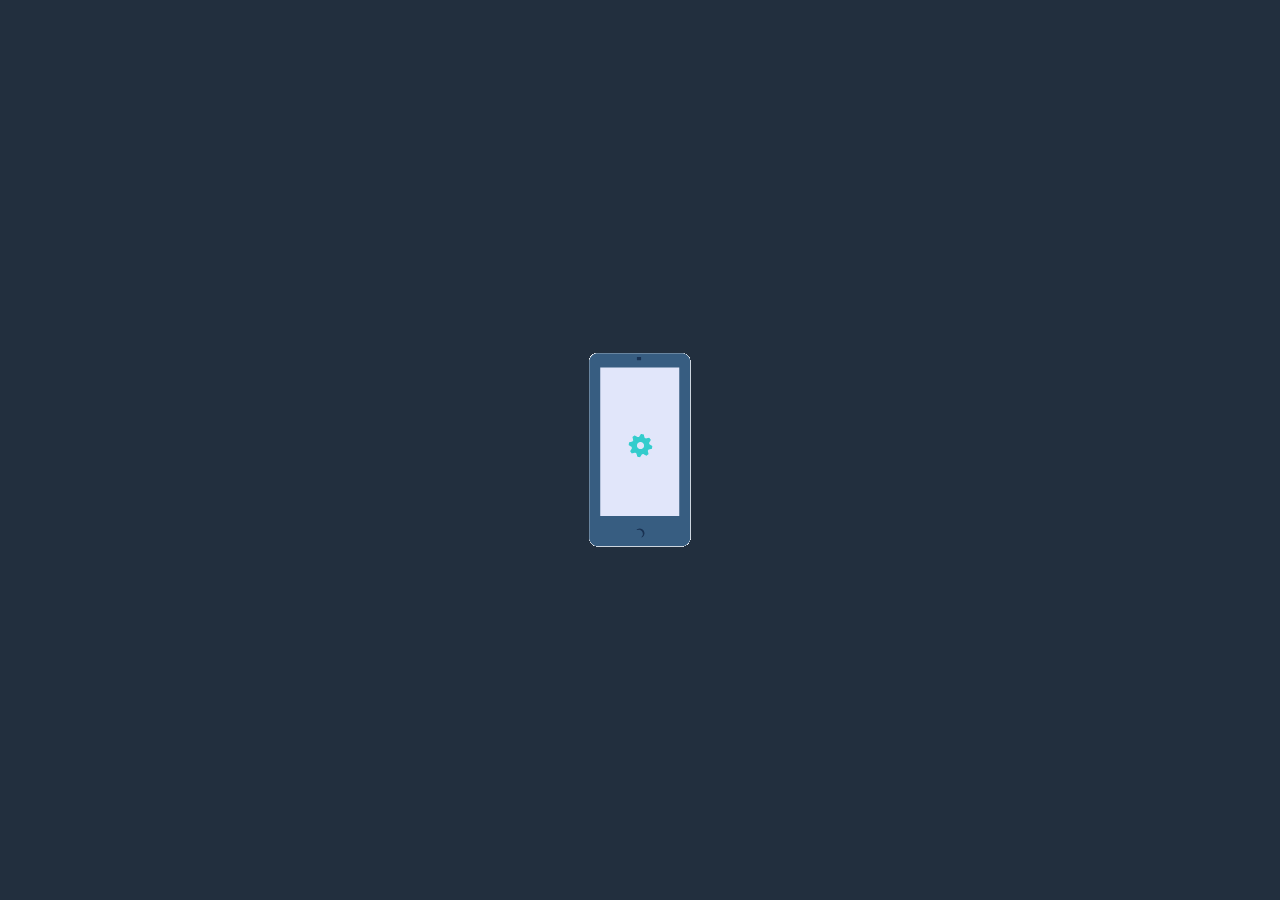
==== index.html @ bd63bb12 "added" ====
<!DOCTYPE html>
<html lang="en">
<head>
    <meta charset="UTF-8">
    <meta http-equiv="X-UA-Compatible" content="IE=edge">
    <meta name="viewport" content="width=device-width, initial-scale=1.0">
    <title>Главная</title>
    <link rel="stylesheet" href="https://pro.fontawesome.com/releases/v5.10.0/css/all.css" integrity="sha384-AYmEC3Yw5cVb3ZcuHtOA93w35dYTsvhLPVnYs9eStHfGJvOvKxVfELGroGkvsg+p" crossorigin="anonymous"/>
    <link rel="stylesheet" href="assets/style/css/style.css">   
</head>
<body class="home-page">
    <div class="loader">
        <img src="assets/video/LV41.gif" alt="">
    </div>

    <main>
        <div class="container">
            <img class="developer" src="https://res.cloudinary.com/mohin-in/image/upload/v1600498904/main/hero.gif" alt="">        
           <div class="title">
            <h1 class="title__text">Привет!</h1>
            <h1 class="title__text typed"></h1>
           </div>
           <a href="./project/portfolio.html" class="started">
               <button class="started__btn">просмотреть портфолио</button>
           </ф>
        </div>       
        <div class="sub-info">
            <div class="sub-info-item">
                Более 30 проектов
                <div class="anim-bg"></div>
            </div>
            <div class="sub-info-item">
                Чистый и Понятий
                <div class="anim-bg"></div>
            </div>
            <div class="sub-info-item">
                Бистро и Качественно
                <div class="anim-bg"></div>
            </div>
            <div class="sub-info-item end-item">
                Ответственность
                <div class="anim-bg"></div>
            </div>
        </div>
    </main>

    <script src="assets/js/typed.js"></script>
    <script src="assets/js/index.js"></script>
    <script src="assets/js/loader.js"></script>
</body>
</html>
---- assets/style/css/style.css ----
:root {
  --primary: #222f3e;
  --primary-light: #576574;
  --white: #fff;
  --blue: #2980b9;
  --animation-curve: cubic-bezier(0.12, 0.7, 0.74, 0.71);
}

@font-face {
  font-family: 'Poppins';
  src: url("../../assets/fonts/Poppins-Light.woff2") format("woff2");
  font-weight: 300;
  font-style: normal;
}

@font-face {
  font-family: 'Poppins';
  src: url("../../assets/fonts/Poppins-Regular.woff2") format("woff2");
  font-weight: 400;
  font-style: normal;
}

@font-face {
  font-family: 'Poppins';
  src: url("../../assets/fonts/Poppins-Medium.woff2") format("woff2");
  font-weight: 500;
  font-style: normal;
}

@font-face {
  font-family: 'Poppins';
  src: url("../../assets/fonts/Poppins-SemiBold.woff2") format("woff2");
  font-weight: 600;
  font-style: normal;
}

@font-face {
  font-family: 'Poppins';
  src: url("../../assets/fonts/Poppins-ExtraBold.woff2") format("woff2");
  font-weight: 700;
  font-style: normal;
}

@keyframes blink {
  0% {
    opacity: 1;
  }
  50% {
    opacity: 0;
  }
  100% {
    opacity: 1;
  }
}

@-webkit-keyframes blink {
  0% {
    opacity: 1;
  }
  50% {
    opacity: 0;
  }
  100% {
    opacity: 1;
  }
}

@-webkit-keyframes scaling {
  0% {
    -webkit-transform: scale(1);
            transform: scale(1);
    background-color: #2980b9;
  }
  100% {
    -webkit-transform: scale(2);
            transform: scale(2);
    background-color: rgba(245, 0, 182, 0);
  }
}

@keyframes scaling {
  0% {
    -webkit-transform: scale(1);
            transform: scale(1);
    background-color: #2980b9;
  }
  100% {
    -webkit-transform: scale(2);
            transform: scale(2);
    background-color: rgba(245, 0, 182, 0);
  }
}

@-webkit-keyframes phone {
  0% {
    -webkit-transform: scale(1);
            transform: scale(1);
  }
  100% {
    -webkit-transform: scale(1.5);
            transform: scale(1.5);
  }
}

@keyframes phone {
  0% {
    -webkit-transform: scale(1);
            transform: scale(1);
  }
  100% {
    -webkit-transform: scale(1.5);
            transform: scale(1.5);
  }
}

* {
  margin: 0;
  padding: 0;
  -webkit-box-sizing: border-box;
          box-sizing: border-box;
}

::-webkit-scrollbar {
  width: 6px;
}

::-webkit-scrollbar-thumb {
  background: var(--primary-light);
  -webkit-box-shadow: 0px 0px 10px 4px var(--blue);
          box-shadow: 0px 0px 10px 4px var(--blue);
  -webkit-border-radius: 5px;
          border-radius: 5px;
}

body {
  height: 100vh;
  font-family: 'Poppins', sans-serif;
  position: relative;
}

.home-page {
  overflow: hidden;
}

.container {
  max-width: 1260px;
  margin: 0 auto;
}

button {
  outline: none;
  border: none;
}

a {
  text-decoration: none;
}

.loader {
  position: absolute;
  top: 0;
  left: 0;
  width: 100%;
  height: 100%;
  background-color: var(--primary);
  display: -webkit-box;
  display: -webkit-flex;
  display: -ms-flexbox;
  display: flex;
  -webkit-box-align: center;
  -webkit-align-items: center;
      -ms-flex-align: center;
          align-items: center;
  -webkit-box-pack: center;
  -webkit-justify-content: center;
      -ms-flex-pack: center;
          justify-content: center;
  z-index: 99;
}

main {
  width: 100%;
  height: 100%;
  padding-top: 50px;
  position: relative;
}

main .title__text {
  color: var(--primary-light);
  font-weight: 700;
  font-size: 64px;
}

main .typed {
  color: var(--primary);
  margin-top: 25px;
  font-size: 56px;
  margin-bottom: 100px;
}

main .started__btn {
  width: 350px;
  height: 60px;
  border: none;
  outline: none;
  text-transform: uppercase;
  font-size: 18px;
  font-weight: 600;
  cursor: pointer;
  background-color: var(--primary-light);
  color: var(--white);
  -webkit-transition: .3s ease-in-out;
  -o-transition: .3s ease-in-out;
  transition: .3s ease-in-out;
  -webkit-border-radius: 25px;
          border-radius: 25px;
}

main .started__btn:hover {
  background-color: var(--primary);
}

main .developer {
  position: absolute;
  bottom: 0;
  right: 0;
  z-index: -2;
}

main .sub-info {
  position: absolute;
  left: 0;
  bottom: 0;
  width: 100%;
  display: -webkit-box;
  display: -webkit-flex;
  display: -ms-flexbox;
  display: flex;
  overflow: hidden;
}

main .sub-info-item {
  width: 25%;
  height: 100px;
  background-color: #0009;
  display: -webkit-box;
  display: -webkit-flex;
  display: -ms-flexbox;
  display: flex;
  -webkit-box-align: center;
  -webkit-align-items: center;
      -ms-flex-align: center;
          align-items: center;
  -webkit-box-pack: center;
  -webkit-justify-content: center;
      -ms-flex-pack: center;
          justify-content: center;
  font-size: 28px;
  color: var(--white);
  border-right: 2px solid var(--white);
  position: relative;
}

main .sub-info-item .anim-bg {
  width: 100%;
  height: 100%;
  background-color: var(--primary-light);
  position: absolute;
  z-index: -1;
  top: -120px;
  left: 0;
  -webkit-transition: .5s;
  -o-transition: .5s;
  transition: .5s;
}

main .sub-info-item:hover .anim-bg {
  top: 0;
}

main .sub-info .end-item {
  border: none;
}

.typed::after {
  content: '|';
  display: inline;
  -webkit-animation: blink 0.7s infinite;
  animation: blink 0.7s infinite;
}

.typed-cursor {
  opacity: 0;
  display: none;
}

.telegram__link {
  z-index: 2;
  animation: phone 1s var(--animation-curve) infinite alternate-reverse;
  color: var(--white);
  text-align: center;
  display: -webkit-box;
  display: -webkit-flex;
  display: -ms-flexbox;
  display: flex;
  -webkit-box-align: center;
  -webkit-align-items: center;
      -ms-flex-align: center;
          align-items: center;
  -webkit-box-pack: center;
  -webkit-justify-content: center;
      -ms-flex-pack: center;
          justify-content: center;
}

.telegram__link,
.telegram .circle1,
.telegram .circle2 {
  height: 40px;
  width: 40px;
  -webkit-border-radius: 50%;
          border-radius: 50%;
  background-color: var(--blue);
  -webkit-animation: scaling 2s var(--animation-curve) infinite;
          animation: scaling 2s var(--animation-curve) infinite;
  position: fixed;
  right: 25px;
  bottom: 130px;
}

.telegram .circle1 {
  -webkit-animation-delay: 0s;
          animation-delay: 0s;
}

.telegram .circle2 {
  -webkit-animation-delay: 1s;
          animation-delay: 1s;
}

.portfolio__title {
  font-size: 28px;
  font-weight: 700;
  text-align: center;
  color: var(--white);
  margin-bottom: 50px;
  border-bottom: 2px solid var(--white);
  width: 250px;
  margin: 0 auto;
  margin-bottom: 100px;
}

.blog {
  background-color: var(--primary);
  height: auto;
  padding: 50px 0;
}

.blog .to-back {
  color: var(--white);
  border-bottom: 1px solid var(--white);
}

.blog-item {
  display: -webkit-box;
  display: -webkit-flex;
  display: -ms-flexbox;
  display: flex;
  -webkit-box-align: center;
  -webkit-align-items: center;
      -ms-flex-align: center;
          align-items: center;
  -webkit-box-pack: justify;
  -webkit-justify-content: space-between;
      -ms-flex-pack: justify;
          justify-content: space-between;
  margin: 50px 0;
}

.blog-left {
  width: 48%;
  color: var(--white);
}

.blog-left__title {
  font-size: 54px;
  font-weight: 700;
  line-height: 55px;
  margin-bottom: 40px;
}

.blog-left__text {
  font-size: 18px;
  font-weight: 400;
}

.blog-left__btn {
  display: -webkit-box;
  display: -webkit-flex;
  display: -ms-flexbox;
  display: flex;
  -webkit-box-pack: center;
  -webkit-justify-content: center;
      -ms-flex-pack: center;
          justify-content: center;
  margin-top: 50px;
  text-decoration: none;
}

.blog-left__btn button {
  width: 50%;
  height: 50px;
  -webkit-border-radius: 20px;
          border-radius: 20px;
  margin-right: auto;
  margin-left: auto;
  border: none;
  outline: none;
  text-transform: uppercase;
  background: transparent;
  -webkit-box-shadow: 0px 0px 10px 4px var(--primary-light);
  box-shadow: 0px 0px 10px 4px var(--primary-light);
  color: var(--white);
  -webkit-transition: .3s;
  -o-transition: .3s;
  transition: .3s;
  cursor: pointer;
  font-size: 18px;
  font-weight: 500;
}

.blog-left__btn button:hover {
  -webkit-box-shadow: 0px 0px 2px 1px var(--primary-light);
          box-shadow: 0px 0px 2px 1px var(--primary-light);
}

.blog-right {
  width: 48%;
  height: auto;
  -webkit-box-shadow: 0px 0px 15px 4px var(--primary-light);
  box-shadow: 0px 0px 15px 4px var(--primary-light);
  -webkit-border-radius: 35px;
          border-radius: 35px;
  padding: 30px;
}

.blog-right__title {
  text-align: center;
  color: var(--white);
  font-weight: 500;
}

.blog-right .code {
  font-size: 24px;
  font-weight: 500;
  color: var(--white);
  display: -webkit-box;
  display: -webkit-flex;
  display: -ms-flexbox;
  display: flex;
  -webkit-box-align: center;
  -webkit-align-items: center;
      -ms-flex-align: center;
          align-items: center;
  margin-top: 10px;
}

.blog-right .code i {
  font-size: 40px;
  margin-right: 10px;
}

.blog-right .code img {
  width: 40px;
}

.blog-right .code .fa-html5 {
  color: #d35400;
}

.blog-right .code .fa-css3-alt {
  color: #2980b9;
}

.blog-right .code .fa-js-square {
  color: #f1c40f;
}

.blog-right .code-item {
  display: -webkit-box;
  display: -webkit-flex;
  display: -ms-flexbox;
  display: flex;
  -webkit-box-align: center;
  -webkit-align-items: center;
      -ms-flex-align: center;
          align-items: center;
}

.blog-right .code-list {
  font-size: 20px;
  font-weight: 500;
  color: var(--white);
  margin-left: 10px;
}

.blog-right .code-list .bi-bootstrap-fill {
  color: #8e44ad;
}

.blog-right .code-list .fa-sass {
  color: #fd79a8;
}

.blog-right .tailwind,
.blog-right .bootstrap,
.blog-right .jquery {
  display: -webkit-box;
  display: -webkit-flex;
  display: -ms-flexbox;
  display: flex;
  -webkit-box-align: center;
  -webkit-align-items: center;
      -ms-flex-align: center;
          align-items: center;
}

.blog-right .tailwind img,
.blog-right .tailwind svg,
.blog-right .bootstrap img,
.blog-right .bootstrap svg,
.blog-right .jquery img,
.blog-right .jquery svg {
  margin-right: 5px;
}

.portfolio {
  width: 100%;
  height: auto;
  background-color: var(--primary-light);
  padding: 50px 0;
}

.portfolio-item {
  display: -webkit-box;
  display: -webkit-flex;
  display: -ms-flexbox;
  display: flex;
  -webkit-box-align: center;
  -webkit-align-items: center;
      -ms-flex-align: center;
          align-items: center;
  -webkit-box-pack: justify;
  -webkit-justify-content: space-between;
      -ms-flex-pack: justify;
          justify-content: space-between;
  -webkit-flex-wrap: wrap;
      -ms-flex-wrap: wrap;
          flex-wrap: wrap;
}

.portfolio-list {
  width: 45%;
  height: 300px;
  -webkit-border-radius: 25px;
          border-radius: 25px;
  -webkit-box-shadow: 0px 0px 15px 4px var(--primary);
  box-shadow: 0px 0px 15px 4px var(--primary);
  position: relative;
  margin-bottom: 50px;
}

.portfolio-list__img {
  width: 100%;
  height: 100%;
  position: absolute;
  top: 0;
  left: 0;
  -webkit-border-radius: 25px;
          border-radius: 25px;
  -o-object-fit: cover;
     object-fit: cover;
  z-index: 0;
}

.portfolio-hover {
  display: -webkit-box;
  display: -webkit-flex;
  display: -ms-flexbox;
  display: flex;
  -webkit-box-align: center;
  -webkit-align-items: center;
      -ms-flex-align: center;
          align-items: center;
  -webkit-box-pack: center;
  -webkit-justify-content: center;
      -ms-flex-pack: center;
          justify-content: center;
}

.portfolio-hover__btn {
  width: 50%;
  height: 50px;
  -webkit-border-radius: 15px;
          border-radius: 15px;
  background-color: var(--white);
  font-size: 18px;
  text-transform: uppercase;
  font-weight: 500;
  -webkit-box-shadow: 0px 0px 15px 4px var(--primary);
          box-shadow: 0px 0px 15px 4px var(--primary);
  display: -webkit-box;
  display: -webkit-flex;
  display: -ms-flexbox;
  display: flex;
  -webkit-box-align: center;
  -webkit-align-items: center;
      -ms-flex-align: center;
          align-items: center;
  -webkit-box-pack: center;
  -webkit-justify-content: center;
      -ms-flex-pack: center;
          justify-content: center;
  color: var(--primary);
}

.portfolio-list:hover .portfolio-hover {
  width: 100%;
  height: 100%;
  position: absolute;
  top: 0;
  left: 0;
  -webkit-border-radius: 25px;
          border-radius: 25px;
  z-index: 1;
  background-color: #0006;
  -webkit-transition: .3s;
  -o-transition: .3s;
  transition: .3s;
}

.footer {
  width: 100%;
  height: auto;
  background-color: #353b48;
  color: var(--white);
  padding: 50px 0;
}

.footer__title {
  font-size: 24px;
  font-weight: 700;
  text-align: center;
  margin-bottom: 25px;
}

.footer-item {
  display: -webkit-box;
  display: -webkit-flex;
  display: -ms-flexbox;
  display: flex;
  -webkit-box-align: end;
  -webkit-align-items: end;
      -ms-flex-align: end;
          align-items: end;
  -webkit-justify-content: space-around;
      -ms-flex-pack: distribute;
          justify-content: space-around;
}

.footer__text {
  font-size: 16px;
  font-weight: 400;
  width: 40%;
}

.footer .emoji {
  width: 20px;
}

@media screen and (min-width: 1550px) {
  main .developer {
    width: 800px;
  }
}

@media screen and (max-width: 1200px) {
  .container {
    padding: 0 20px;
  }
  main .title__text {
    font-size: 50px;
  }
  main .typed {
    color: var(--primary);
    margin-top: 25px;
    font-size: 40px;
    margin-bottom: 100px;
  }
  main .developer {
    width: 500px;
  }
  main .started__btn {
    width: 270px;
    height: 50px;
    font-size: 14px;
  }
  main .sub-info-item {
    font-size: 20px;
    height: 60px;
    padding: 0 10px;
  }
  main .blog {
    background-color: var(--primary);
    height: auto;
    padding: 50px 0;
  }
  main .blog-item {
    display: -webkit-box;
    display: -webkit-flex;
    display: -ms-flexbox;
    display: flex;
    -webkit-box-align: center;
    -webkit-align-items: center;
        -ms-flex-align: center;
            align-items: center;
    -webkit-box-pack: justify;
    -webkit-justify-content: space-between;
        -ms-flex-pack: justify;
            justify-content: space-between;
    margin: 50px 0;
  }
  main .blog-left {
    width: 40%;
    color: var(--white);
  }
  main .blog-left__title {
    font-size: 45px;
  }
  main .blog-left__btn {
    display: -webkit-box;
    display: -webkit-flex;
    display: -ms-flexbox;
    display: flex;
    -webkit-box-pack: center;
    -webkit-justify-content: center;
        -ms-flex-pack: center;
            justify-content: center;
    margin-top: 50px;
    text-decoration: none;
  }
  main .blog-left__btn button {
    width: 75%;
  }
  main .blog-right {
    width: 57.5%;
  }
}

@media screen and (max-width: 992px) {
  .portfolio__title {
    margin-bottom: 50px;
  }
  .blog-item {
    margin: 50px 0;
    -webkit-box-orient: vertical;
    -webkit-box-direction: normal;
    -webkit-flex-direction: column;
        -ms-flex-direction: column;
            flex-direction: column;
  }
  .blog-left {
    width: 80%;
  }
  .blog-left__title {
    font-size: 36px;
    line-height: 40px;
  }
  .blog-left__btn {
    margin-bottom: 50px;
  }
  .blog-left__btn button {
    width: 40%;
  }
  .blog-right {
    width: 80%;
  }
  .portfolio {
    padding: 50px 0;
  }
  .portfolio-item {
    -webkit-box-pack: center;
    -webkit-justify-content: center;
        -ms-flex-pack: center;
            justify-content: center;
  }
  .portfolio-list {
    width: 60%;
  }
}

@media screen and (max-width: 768px) {
  .portfolio__title {
    margin: 50px auto;
  }
  .blog-item {
    margin: 50px 0;
    -webkit-box-orient: vertical;
    -webkit-box-direction: normal;
    -webkit-flex-direction: column;
        -ms-flex-direction: column;
            flex-direction: column;
  }
  .blog-left {
    width: 80%;
  }
  .blog-left__title {
    font-size: 36px;
    line-height: 40px;
  }
  .blog-left__btn button {
    width: 40%;
  }
  .blog-right {
    width: 90%;
  }
  .portfolio-list {
    width: 100%;
  }
  main .title__text {
    font-size: 40px;
  }
  main .typed {
    font-size: 35px;
  }
  main .developer {
    width: 100%;
  }
  main .started {
    position: absolute;
    bottom: 20px;
  }
  main .sub-info {
    display: none;
  }
}

@media screen and (max-width: 576px) {
  .portfolio__title {
    margin-bottom: 50px;
  }
  main {
    padding-top: 40px;
  }
  main .title__text {
    font-size: 40px;
    text-align: center;
  }
  main .typed {
    font-size: 35px;
  }
  main .developer {
    bottom: 50px;
  }
  main .started {
    width: 100%;
    position: absolute;
    bottom: 0;
    left: 0;
  }
  main .started__btn {
    width: 100%;
    height: 100px;
    -webkit-border-radius: 0;
            border-radius: 0;
    font-size: 18px;
  }
  main .sub-info {
    display: none;
  }
  .blog-item {
    margin: 50px 0;
    -webkit-box-orient: vertical;
    -webkit-box-direction: normal;
    -webkit-flex-direction: column;
        -ms-flex-direction: column;
            flex-direction: column;
  }
  .blog-left {
    width: 100%;
  }
  .blog-left__title {
    font-size: 36px;
    line-height: 40px;
  }
  .blog-left__btn button {
    width: 80%;
  }
  .blog-right {
    width: 100%;
    padding: 15px;
  }
  .blog-right .code-item {
    -webkit-flex-wrap: wrap;
        -ms-flex-wrap: wrap;
            flex-wrap: wrap;
  }
  .blog-right .code-list {
    width: 100%;
    display: none;
  }
  .portfolio-list {
    width: 100%;
    height: 200px;
  }
  .portfolio-hover {
    display: -webkit-box;
    display: -webkit-flex;
    display: -ms-flexbox;
    display: flex;
    -webkit-box-align: center;
    -webkit-align-items: center;
        -ms-flex-align: center;
            align-items: center;
    -webkit-box-pack: center;
    -webkit-justify-content: center;
        -ms-flex-pack: center;
            justify-content: center;
  }
  .portfolio-hover__btn {
    width: 85%;
  }
  .footer {
    padding: 50px 0;
  }
  .footer-item {
    -webkit-box-orient: vertical;
    -webkit-box-direction: normal;
    -webkit-flex-direction: column;
        -ms-flex-direction: column;
            flex-direction: column;
    -webkit-box-pack: start;
    -webkit-justify-content: start;
        -ms-flex-pack: start;
            justify-content: start;
    -webkit-box-align: start;
    -webkit-align-items: start;
        -ms-flex-align: start;
            align-items: start;
  }
  .footer__text {
    width: 80%;
  }
  .footer__text:last-child {
    margin-top: 20px;
  }
  .footer .emoji {
    width: 20px;
  }
  .telegram__link,
  .telegram .circle1,
  .telegram .circle2 {
    height: 40px;
    width: 40px;
    bottom: 20px;
  }
}

@media screen and (max-width: 420px) {
  main .developer {
    width: 100%;
  }
}
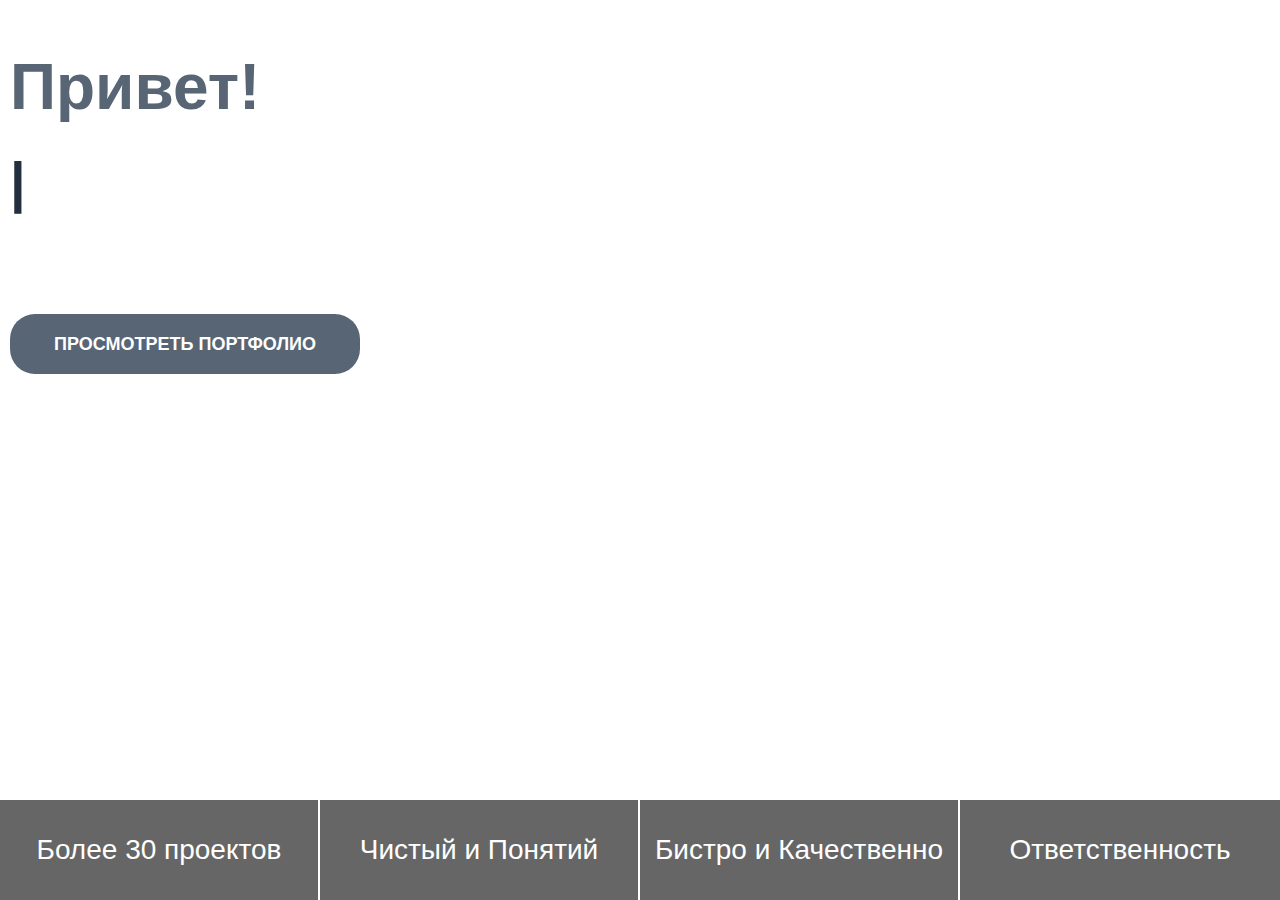
==== commit cd523857: "added" ====
--- a/index.html
+++ b/index.html
@@ -9,9 +9,9 @@
     <link rel="stylesheet" href="assets/style/css/style.css">   
 </head>
 <body class="home-page">
-    <div class="loader">
+    <!-- <div class="loader">
         <img src="assets/video/LV41.gif" alt="">
-    </div>
+    </div> -->
 
     <main>
         <div class="container">
--- a/assets/style/css/style.css
+++ b/assets/style/css/style.css
@@ -325,7 +325,7 @@
           animation: scaling 2s var(--animation-curve) infinite;
   position: fixed;
   right: 25px;
-  bottom: 130px;
+  bottom: 50px;
 }
 
 .telegram .circle1 {
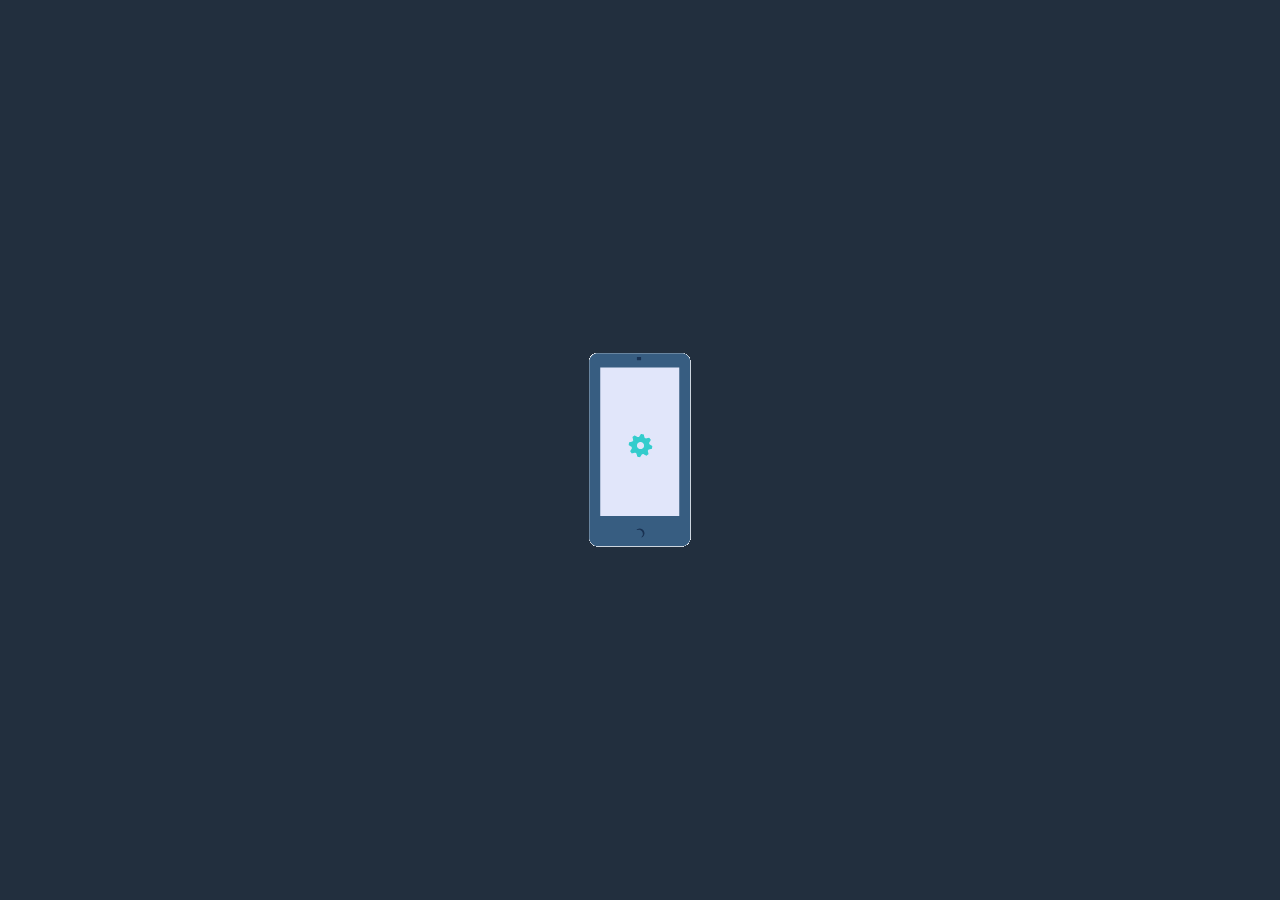
==== commit 5f7b0477: "added" ====
--- a/index.html
+++ b/index.html
@@ -9,9 +9,9 @@
     <link rel="stylesheet" href="assets/style/css/style.css">   
 </head>
 <body class="home-page">
-    <!-- <div class="loader">
+    <div class="loader">
         <img src="assets/video/LV41.gif" alt="">
-    </div> -->
+    </div>
 
     <main>
         <div class="container">
